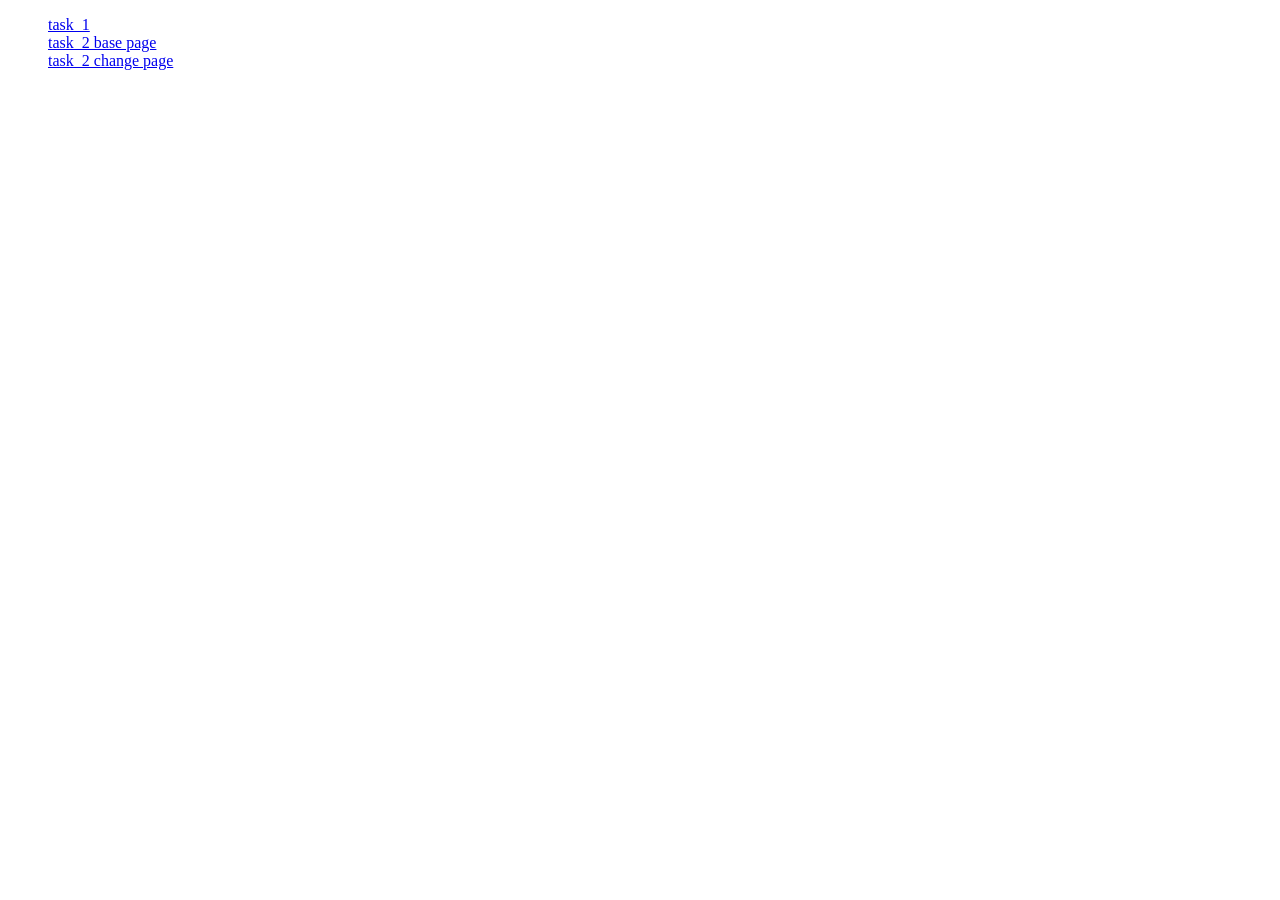
==== index.html @ 513e3ed7 "first comit" ====
<!DOCTYPE html>
<html lang="en">
<head>
    <meta charset="UTF-8">
    <meta name="viewport" content="width=device-width, initial-scale=1.0">
    <title>Simple Web dev projects</title>
    <link rel="stylesheet" href="new_style.css">
</head>
<body>
    <ul>
        <a href="./task_1/index.html">task_1</a><br>
        <a href="./task_2/isau.html">task_2 base page</a><br>
        <a href="./task_2/new_index.html">task_2 change page</a><br>
    </ul>


</body>
</html>
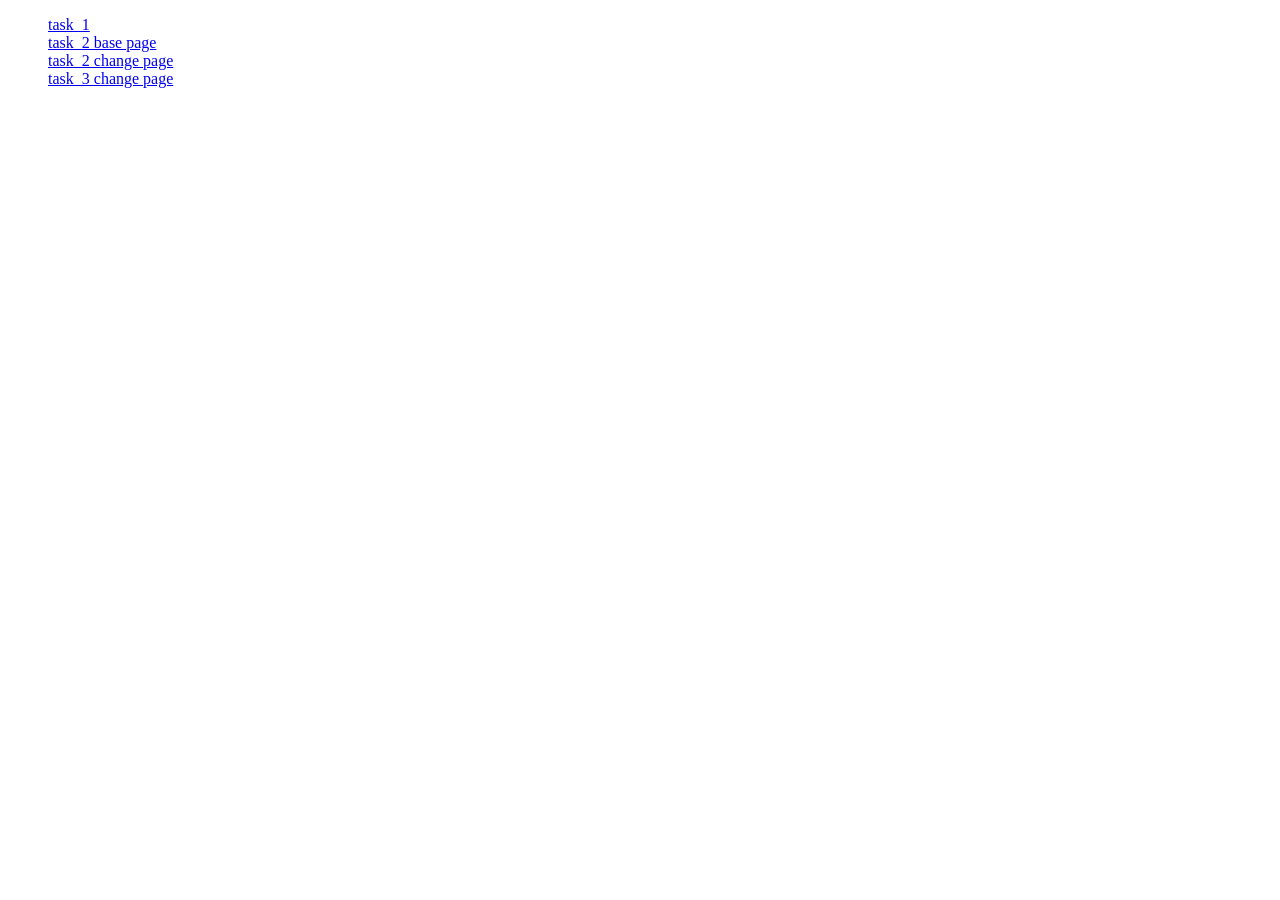
==== commit bd3e39ab: "add task_3" ====
--- a/index.html
+++ b/index.html
@@ -11,8 +11,8 @@
         <a href="./task_1/index.html">task_1</a><br>
         <a href="./task_2/isau.html">task_2 base page</a><br>
         <a href="./task_2/new_index.html">task_2 change page</a><br>
+        <a href="./task_3/new_index.html">task_3 change page</a><br>
     </ul>
-
 
 </body>
 </html>
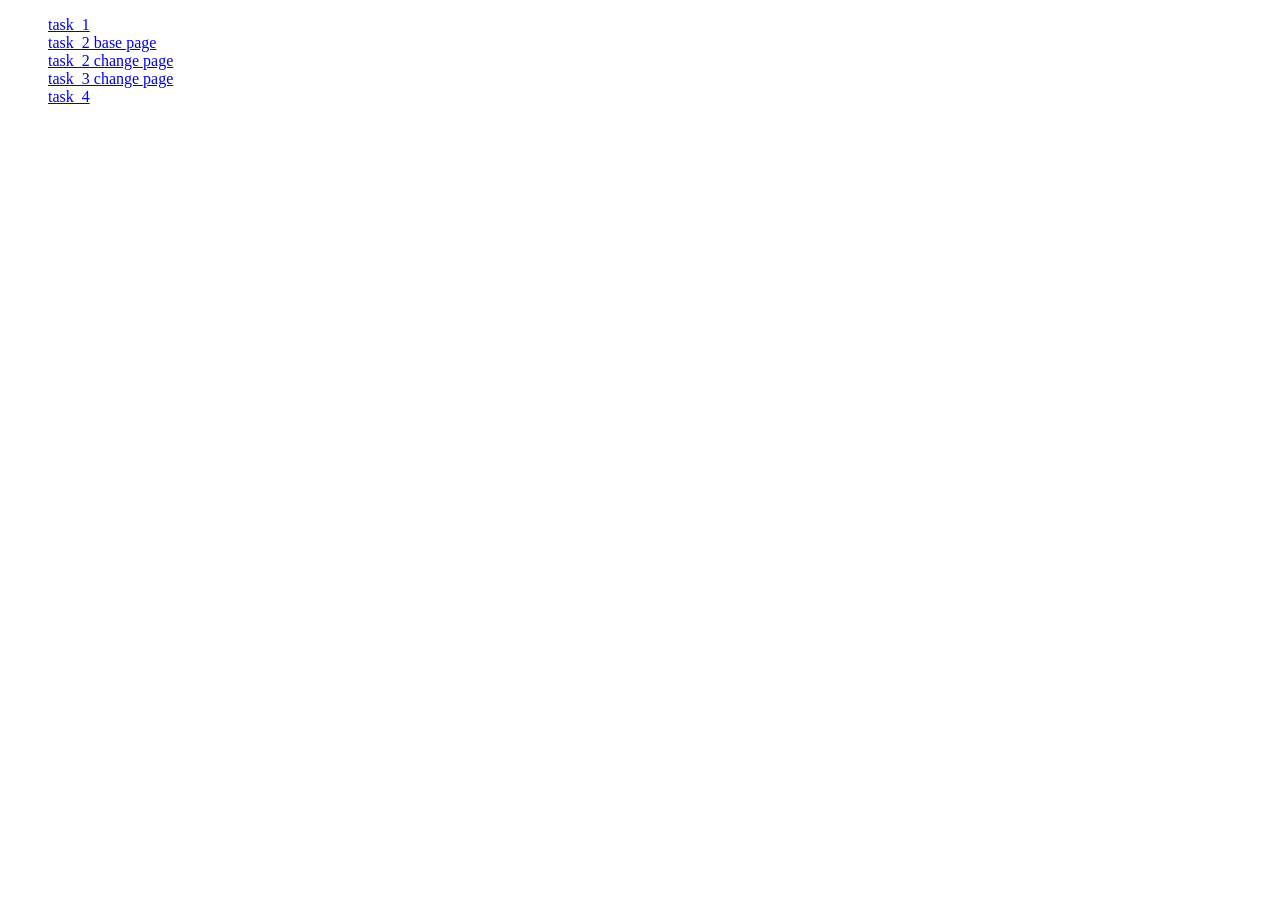
==== commit f23b0fd5: "add task 4" ====
--- a/index.html
+++ b/index.html
@@ -12,6 +12,7 @@
         <a href="./task_2/isau.html">task_2 base page</a><br>
         <a href="./task_2/new_index.html">task_2 change page</a><br>
         <a href="./task_3/new_index.html">task_3 change page</a><br>
+        <a href="./task_4/index.html">task_4</a><br>
     </ul>
 
 </body>
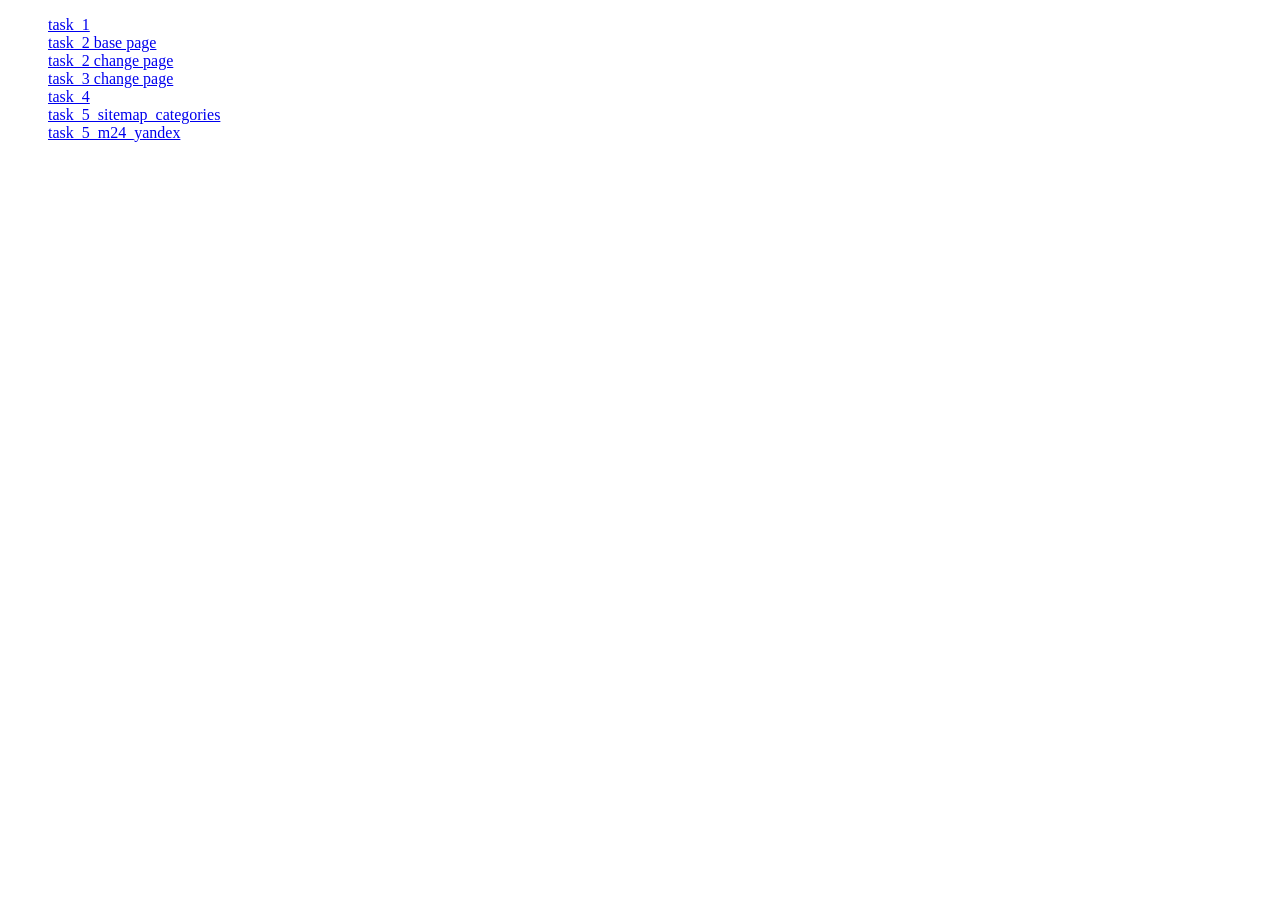
==== commit 6784d34f: "change index, add task_5" ====
--- a/index.html
+++ b/index.html
@@ -13,6 +13,8 @@
         <a href="./task_2/new_index.html">task_2 change page</a><br>
         <a href="./task_3/new_index.html">task_3 change page</a><br>
         <a href="./task_4/index.html">task_4</a><br>
+        <a href="./task_5/data/m24_sitemap_categories.xml">task_5_sitemap_categories</a><br>
+        <a href="./task_5/data/m24_yandex.xml">task_5_m24_yandex</a><br>
     </ul>
 
 </body>
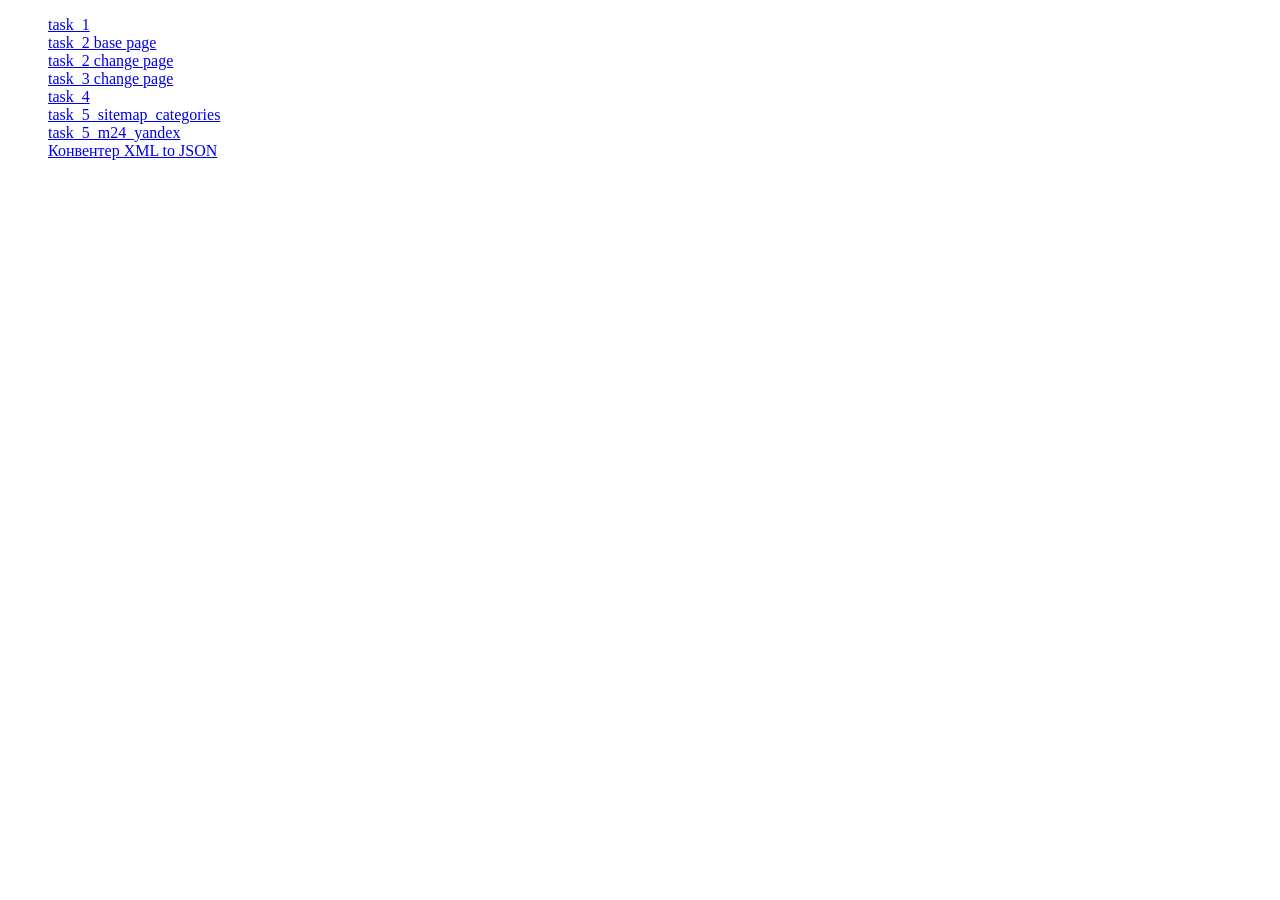
==== commit 77c529bd: "add task 7" ====
--- a/index.html
+++ b/index.html
@@ -15,6 +15,7 @@
         <a href="./task_4/index.html">task_4</a><br>
         <a href="./task_5/data/m24_sitemap_categories.xml">task_5_sitemap_categories</a><br>
         <a href="./task_5/data/m24_yandex.xml">task_5_m24_yandex</a><br>
+        <a href="./task_7/index.html">Конвентер XML to JSON</a><br>
     </ul>
 
 </body>
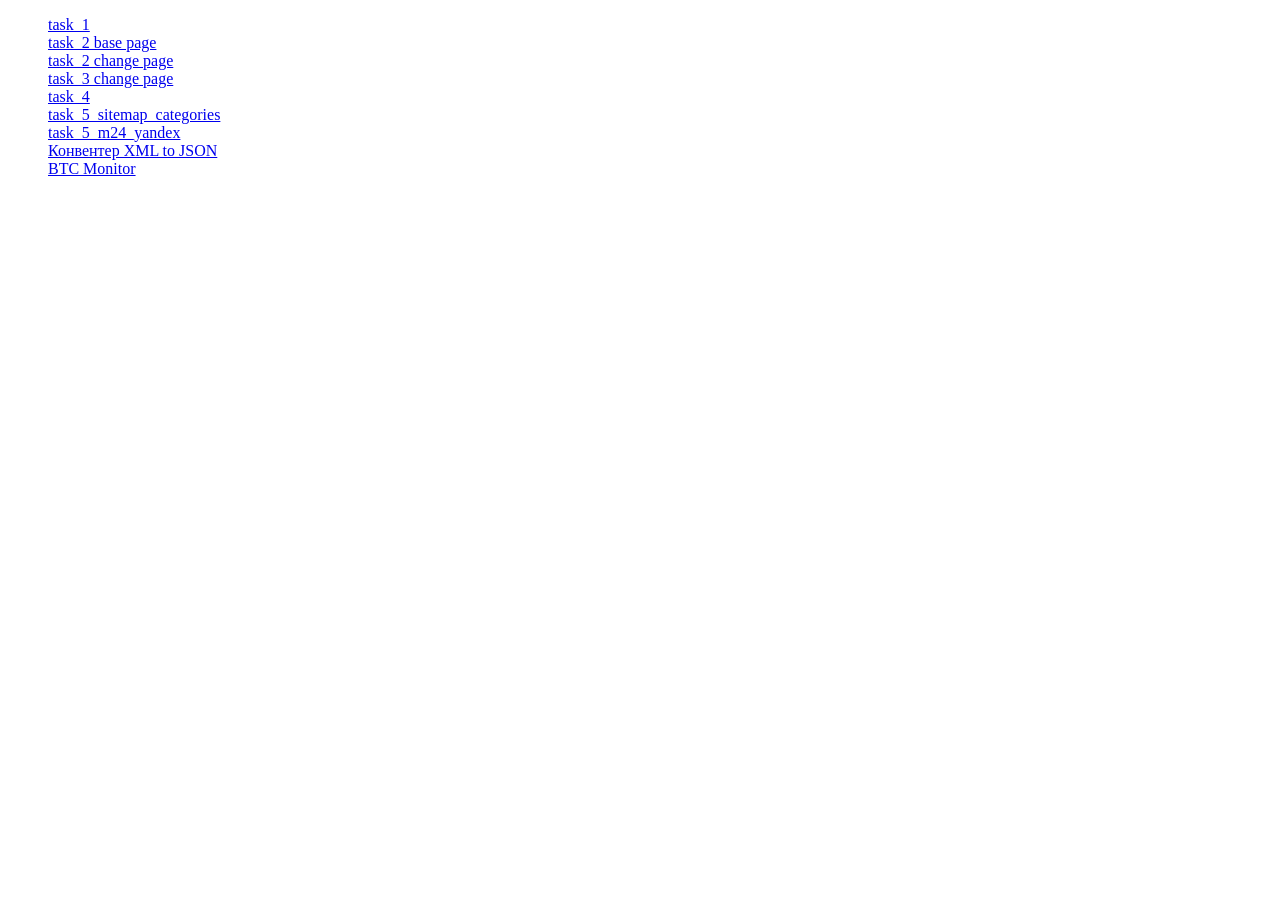
==== commit bf31fd48: "add task 8" ====
--- a/index.html
+++ b/index.html
@@ -16,6 +16,7 @@
         <a href="./task_5/data/m24_sitemap_categories.xml">task_5_sitemap_categories</a><br>
         <a href="./task_5/data/m24_yandex.xml">task_5_m24_yandex</a><br>
         <a href="./task_7/index.html">Конвентер XML to JSON</a><br>
+        <a href="./task_8/index.html">BTC Monitor</a><br>
     </ul>
 
 </body>
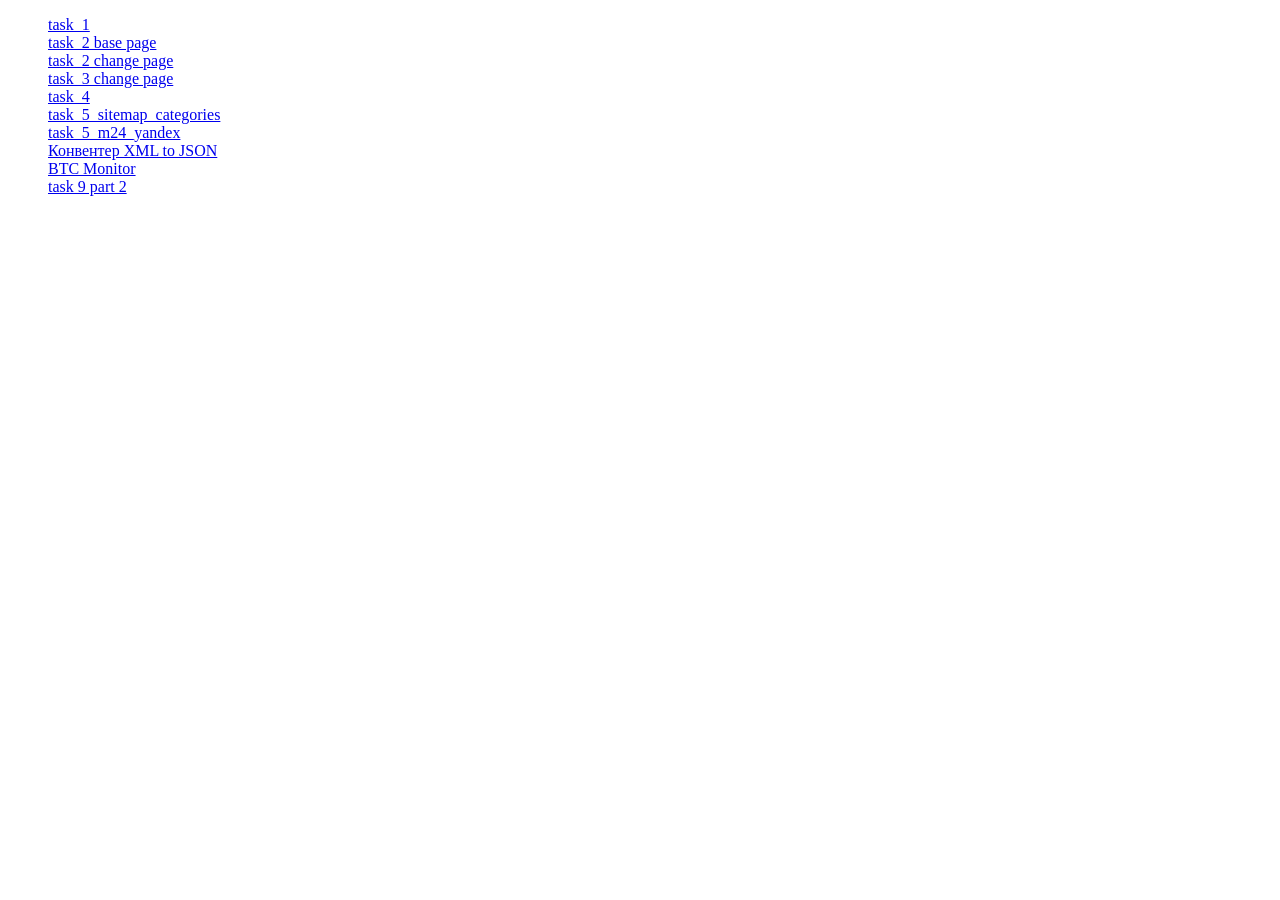
==== commit e0ebc7c1: "change" ====
--- a/index.html
+++ b/index.html
@@ -17,6 +17,7 @@
         <a href="./task_5/data/m24_yandex.xml">task_5_m24_yandex</a><br>
         <a href="./task_7/index.html">Конвентер XML to JSON</a><br>
         <a href="./task_8/index.html">BTC Monitor</a><br>
+        <a href="./task_9_part2/index.html">task 9 part 2</a><br>
     </ul>
 
 </body>
